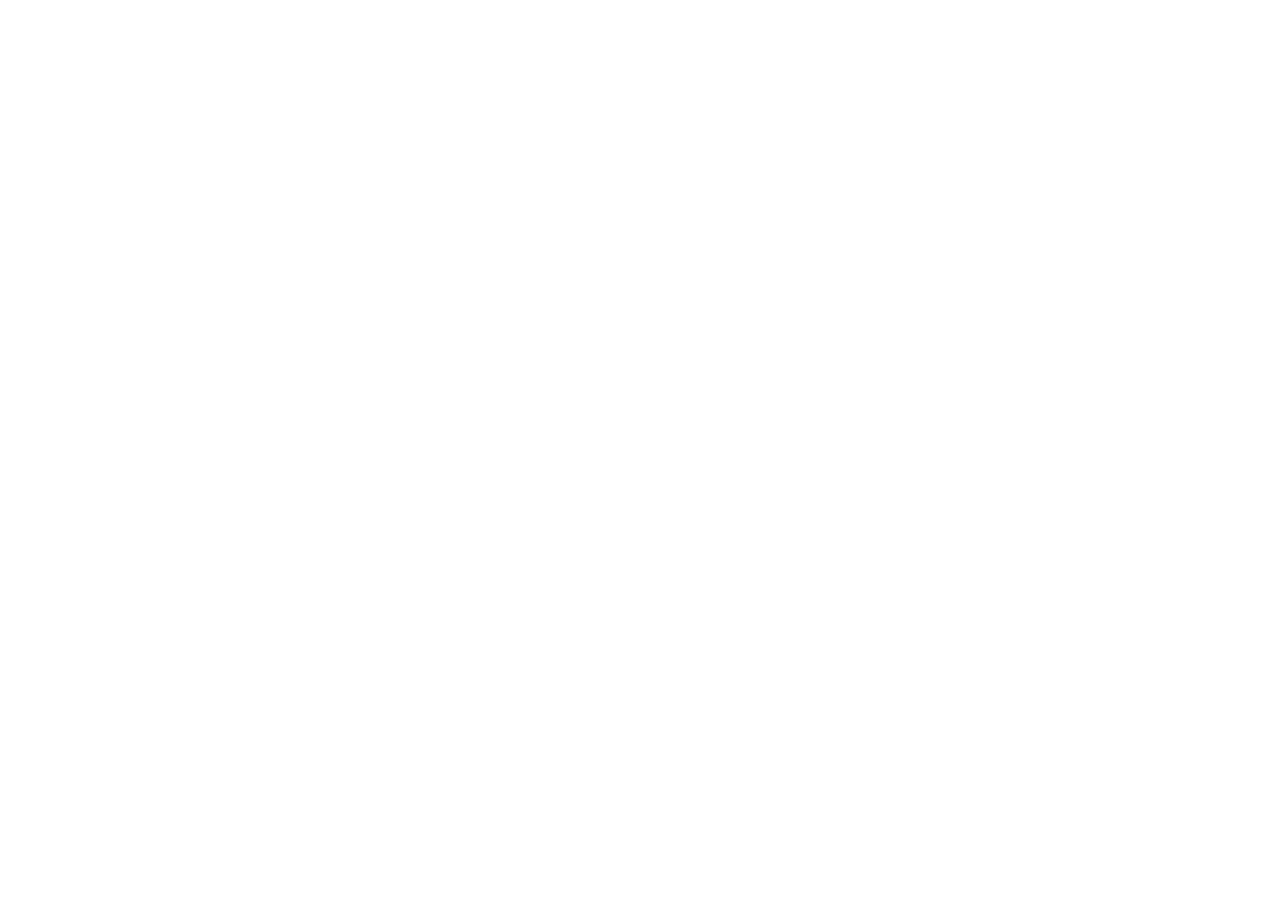
==== test.html @ eac5a834 "Basic outline" ====
<!DOCTYPE html>
<html>
<head>
	<title></title>
	
	<script src="https://ajax.googleapis.com/ajax/libs/jquery/1.7.2/jquery.min.js"></script>
	<script src="js/jquery.insects.js"></script>
	<link rel="css/stylesheet.css" href="css/jquery.insects.css" />
</head>
<body>

</body>
</html>
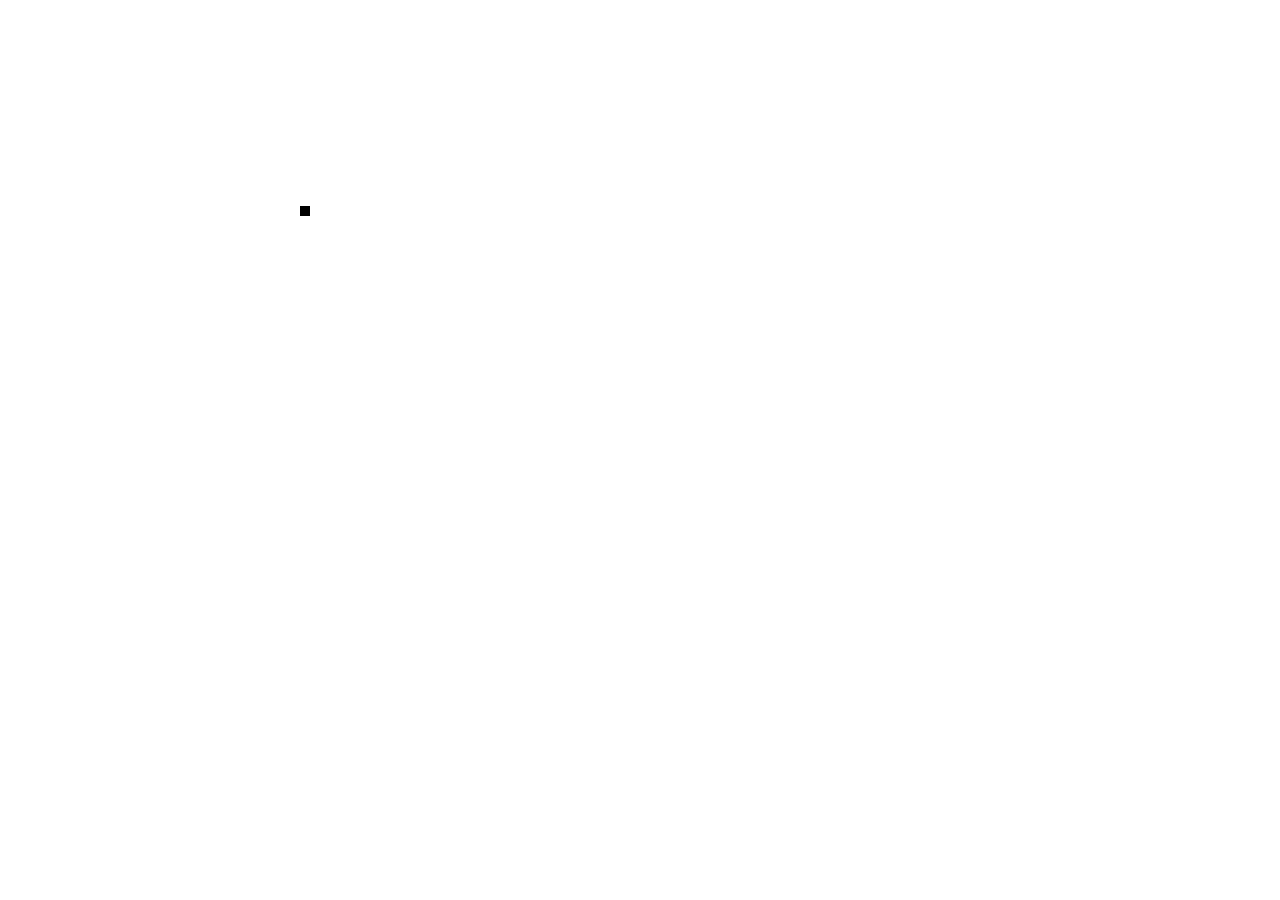
==== commit 0d7de544: "Some functionality" ====
--- a/test.html
+++ b/test.html
@@ -5,9 +5,9 @@
 	
 	<script src="https://ajax.googleapis.com/ajax/libs/jquery/1.7.2/jquery.min.js"></script>
 	<script src="js/jquery.insects.js"></script>
-	<link rel="css/stylesheet.css" href="css/jquery.insects.css" />
+	<link rel="stylesheet" type="text/css" href="css/jquery.insects.css" />
 </head>
 <body>
 
 </body>
-</html>+</html>
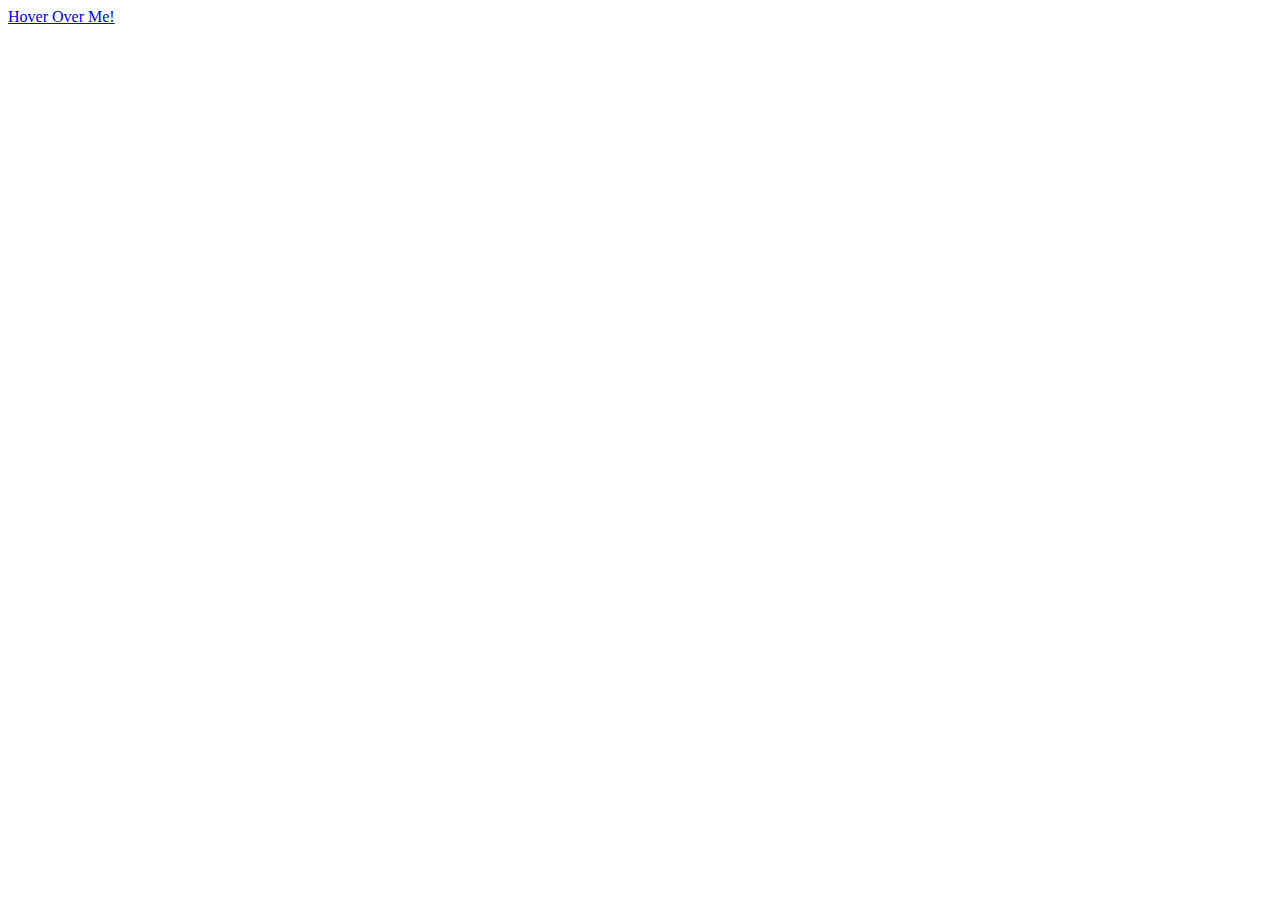
==== commit 3916ed5c: "Working demonstratioon" ====
--- a/test.html
+++ b/test.html
@@ -6,8 +6,34 @@
 	<script src="https://ajax.googleapis.com/ajax/libs/jquery/1.7.2/jquery.min.js"></script>
 	<script src="js/jquery.insects.js"></script>
 	<link rel="stylesheet" type="text/css" href="css/jquery.insects.css" />
+
+	<style type="text/css">
+	#popup {
+		width: 200px;
+		height: 200px;
+		position: absolute;
+		top: 100px;
+		left: 200px;
+		background-color: #400;
+		color: #fff;
+		display: none;
+		text-align: center;
+
+		-moz-box-shadow: 3px 3px 4px #000;
+		-webkit-box-shadow: 3px 3px 4px #000;
+		box-shadow: 3px 3px 4px #000;
+
+		-moz-border-radius: 10px;
+		-webkit-border-radius: 10px;
+		border-radius: 10px;
+
+	}
+	</style>
 </head>
 <body>
+	<a href="#" id="activate">Hover Over Me!</a>
+
+	<div id="popup">I AM A POPUP</div>
 
 </body>
 </html>
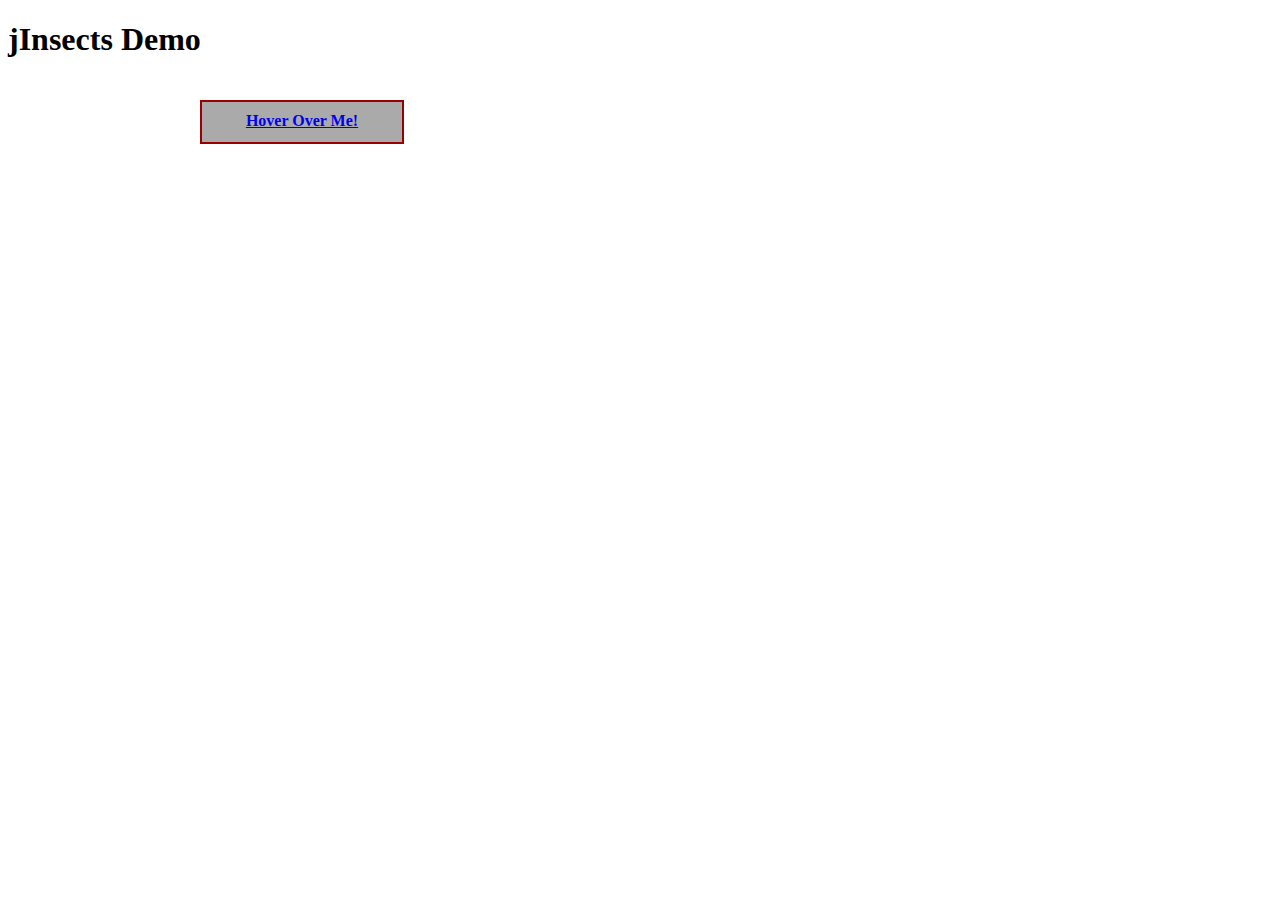
==== commit ad8e9d93: "Added a couple of options." ====
--- a/test.html
+++ b/test.html
@@ -1,23 +1,37 @@
 <!DOCTYPE html>
 <html>
 <head>
-	<title></title>
+	<title>jInsects Demo</title>
 	
 	<script src="https://ajax.googleapis.com/ajax/libs/jquery/1.7.2/jquery.min.js"></script>
 	<script src="js/jquery.insects.js"></script>
 	<link rel="stylesheet" type="text/css" href="css/jquery.insects.css" />
 
 	<style type="text/css">
+	#activate {
+		position: absolute;
+		top: 100px;
+		left: 200px;
+		width: 200px;
+		height: 30px;
+		padding-top: 10px;
+		border: solid 2px #900;
+		background-color: #aaa;
+		text-align: center;
+		font-weight: bold;
+	}
+
 	#popup {
 		width: 200px;
 		height: 200px;
 		position: absolute;
-		top: 100px;
+		top: 150px;
 		left: 200px;
 		background-color: #400;
 		color: #fff;
 		display: none;
 		text-align: center;
+		z-index: 100;
 
 		-moz-box-shadow: 3px 3px 4px #000;
 		-webkit-box-shadow: 3px 3px 4px #000;
@@ -29,11 +43,29 @@
 
 	}
 	</style>
+
+	<script type="text/javascript">
+	$(document).ready(function () {
+		$('#activate').hover(
+			function () {
+				$('#popup').show();
+			},
+			function () {
+				$('#popup').insectify().hide();
+			}
+		);
+	});
+	</script>
 </head>
 <body>
+	<h1>jInsects Demo</h1>
+
 	<a href="#" id="activate">Hover Over Me!</a>
 
-	<div id="popup">I AM A POPUP</div>
+	<div id="popup">
+		<h3>I AM A POPUP</h3>
+		<p>What's hiding underneath me?</p>
+	</div>
 
 </body>
 </html>
